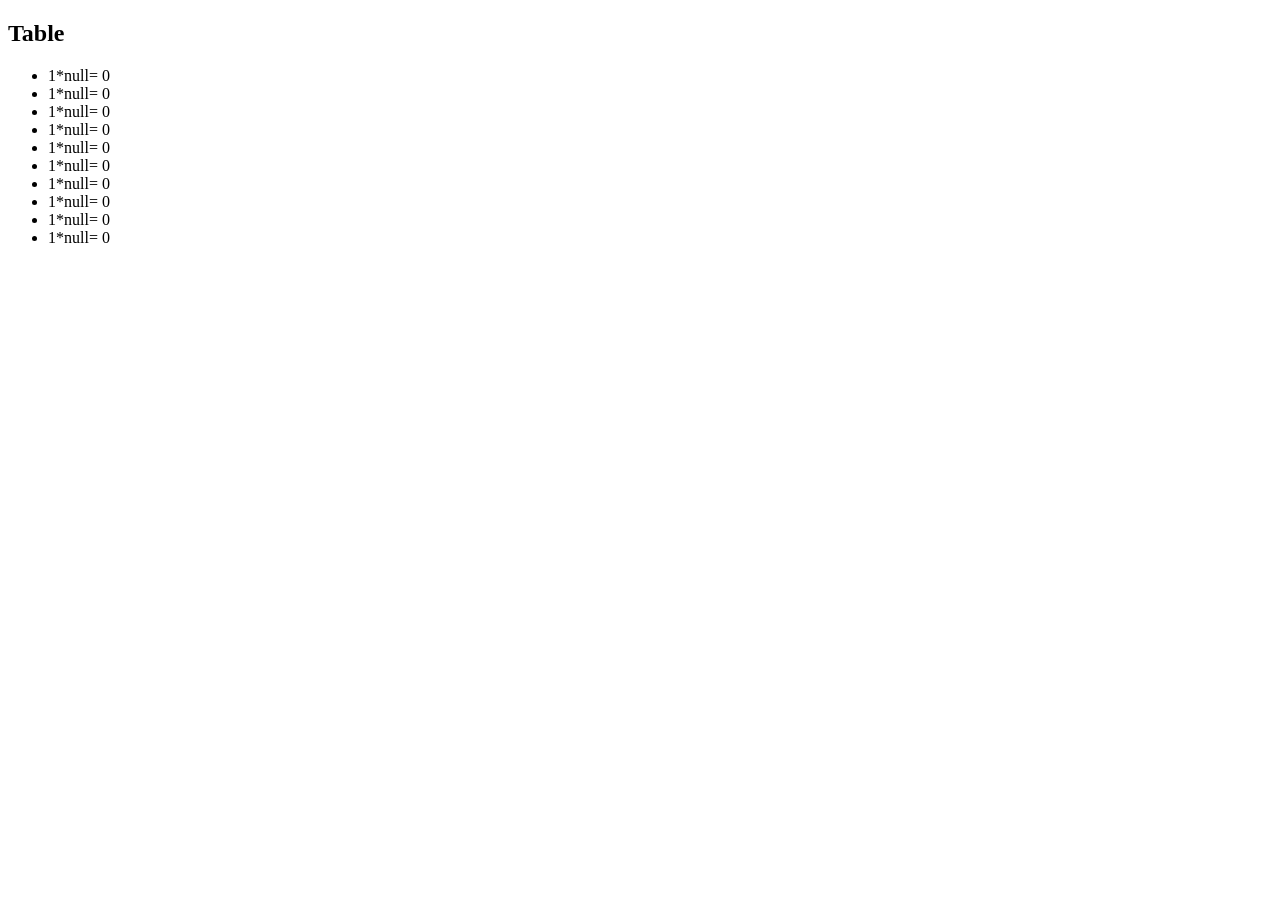
==== Day6/question2.html @ f98ae7c8 "Add files via upload" ====
<!DOCTYPE html>
<html lang="en">
<head>
    <meta charset="UTF-8">
    <meta name="viewport" content="width=device-width, initial-scale=1.0">
    <meta http-equiv="X-UA-Compatible" content="ie=edge">
    <title>Question 2</title>
</head>
<body>
  <h2>Table</h2>
  <ul id='list'>

  </ul>

 
    
<script src='question2.js'></script>
</body>
</html>
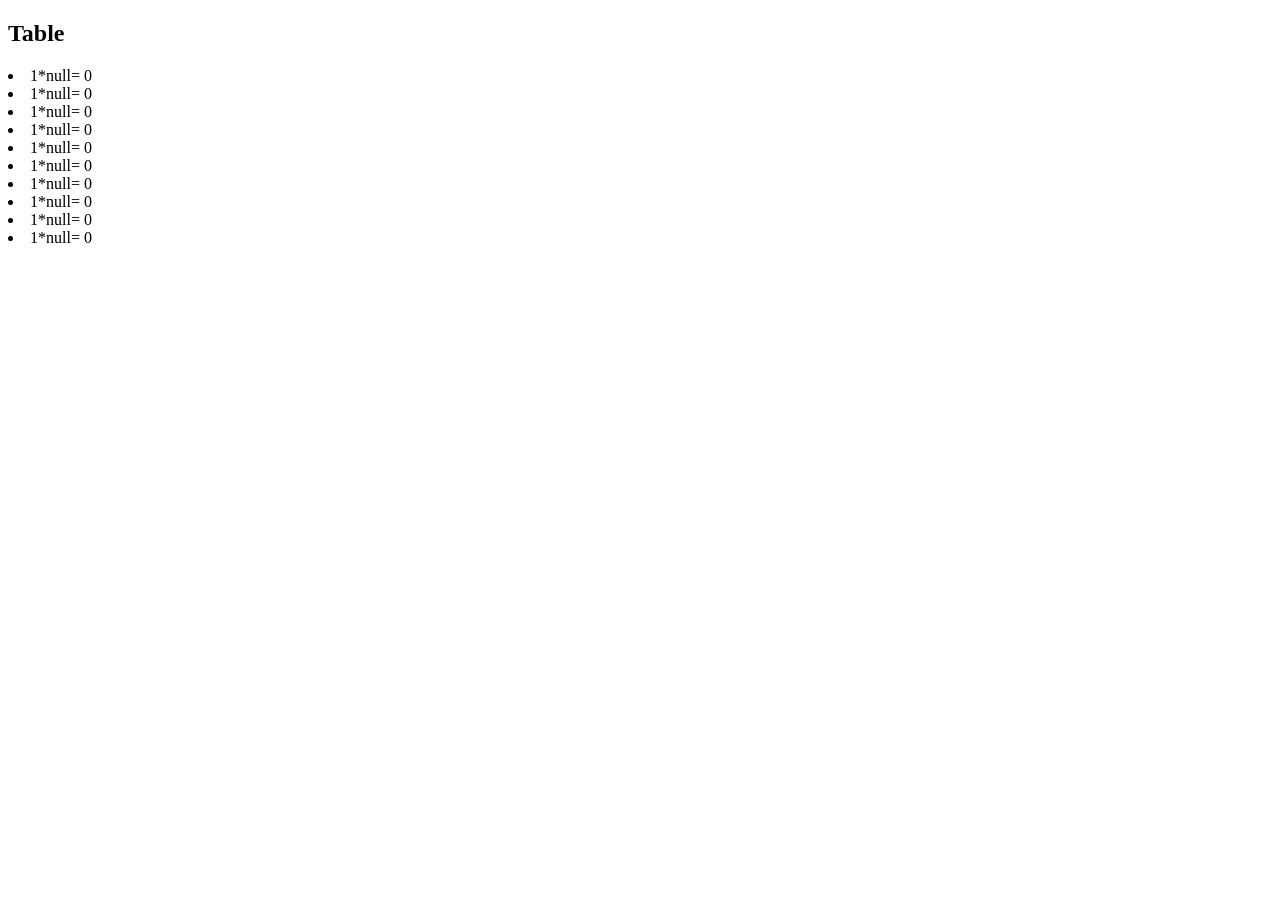
==== commit 5ac500e6: "Update question2.html" ====
--- a/Day6/question2.html
+++ b/Day6/question2.html
@@ -8,12 +8,12 @@
 </head>
 <body>
   <h2>Table</h2>
-  <ul id='list'>
+  <p id='list'>
 
-  </ul>
+  </p>
 
  
     
 <script src='question2.js'></script>
 </body>
-</html>+</html>
